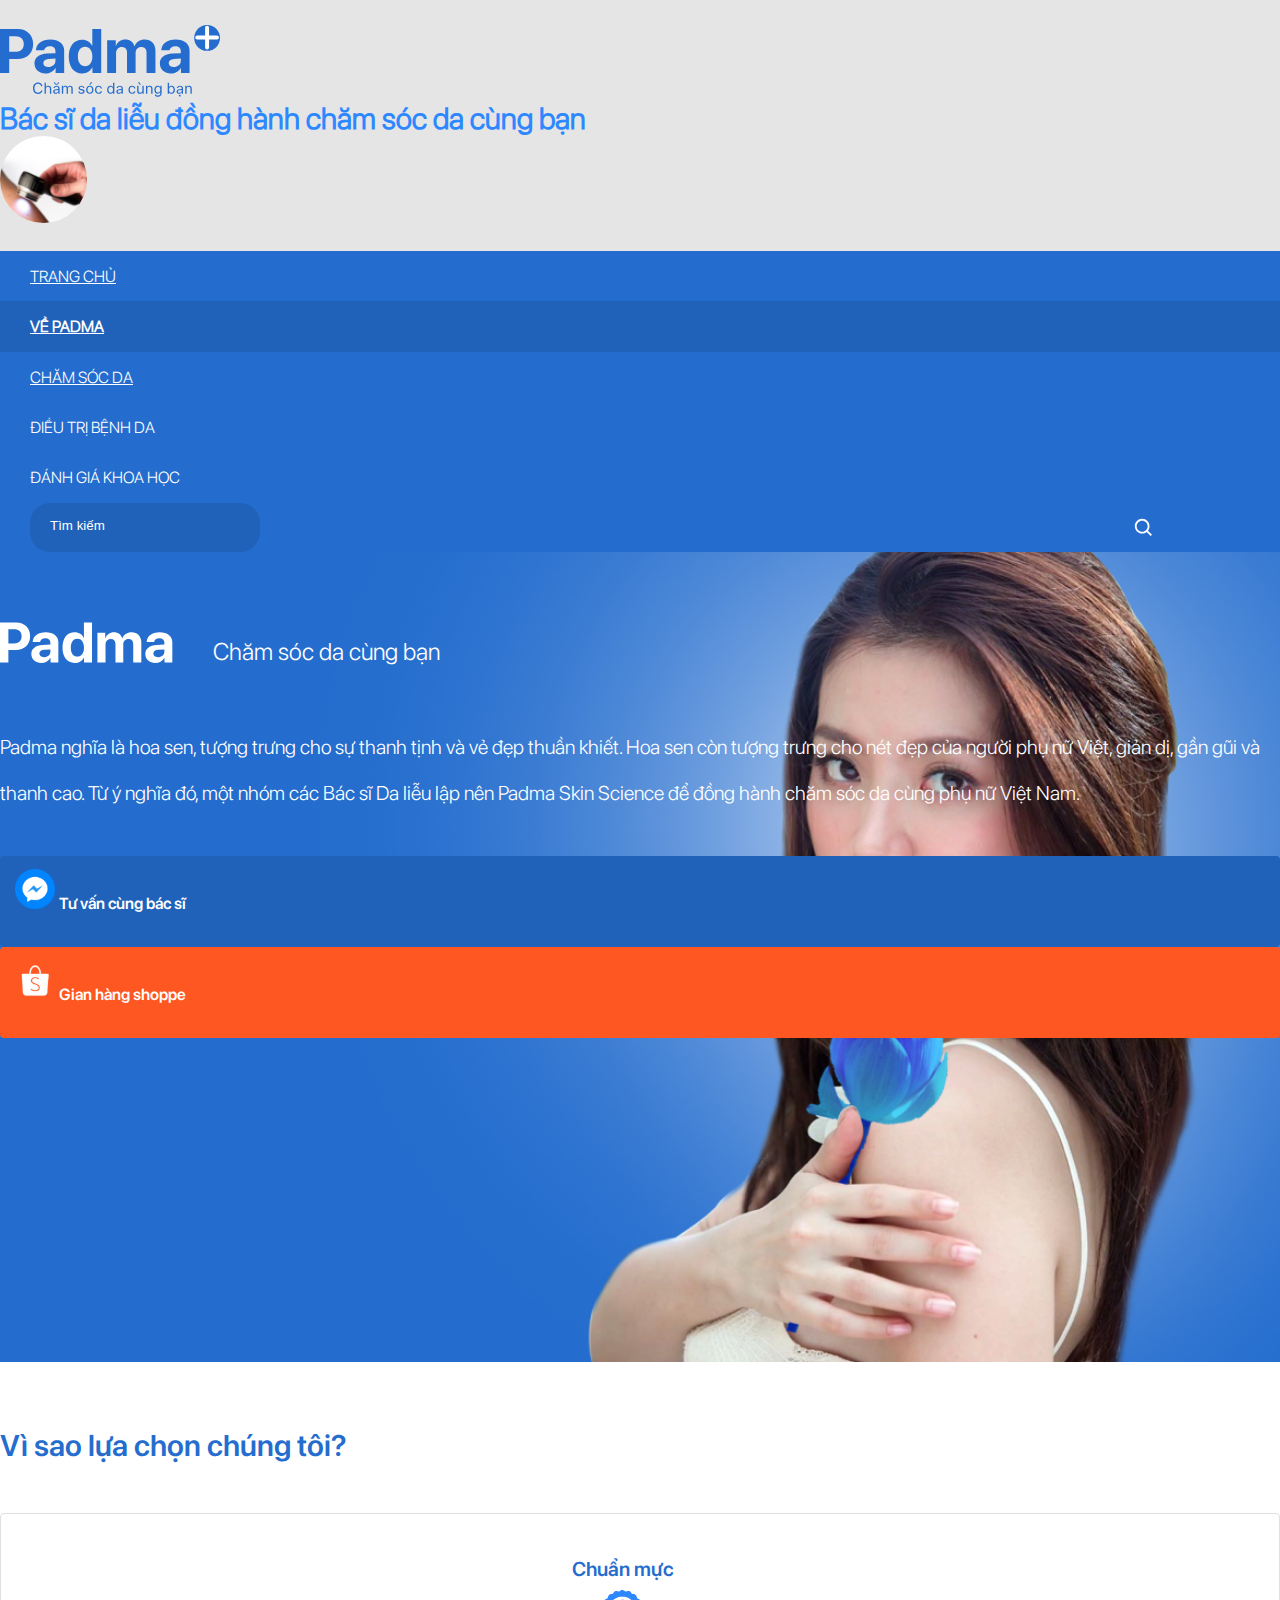
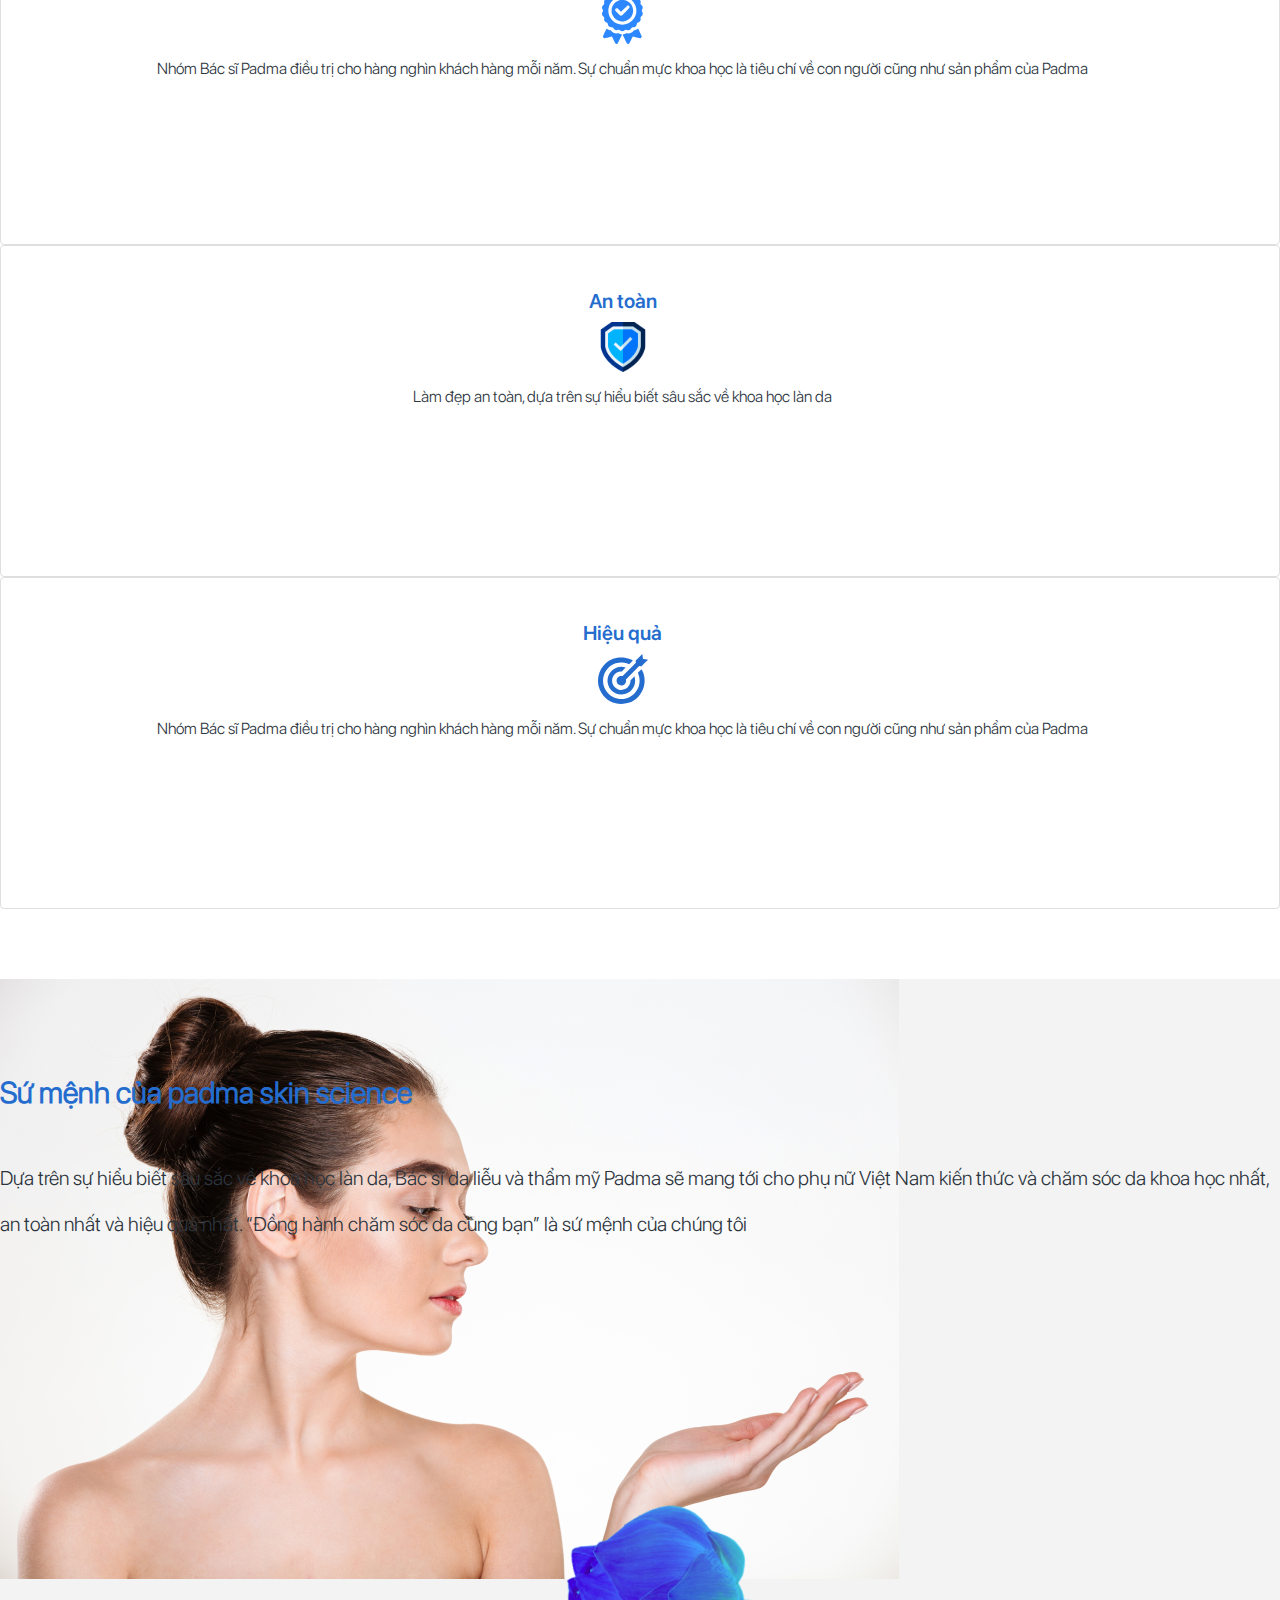
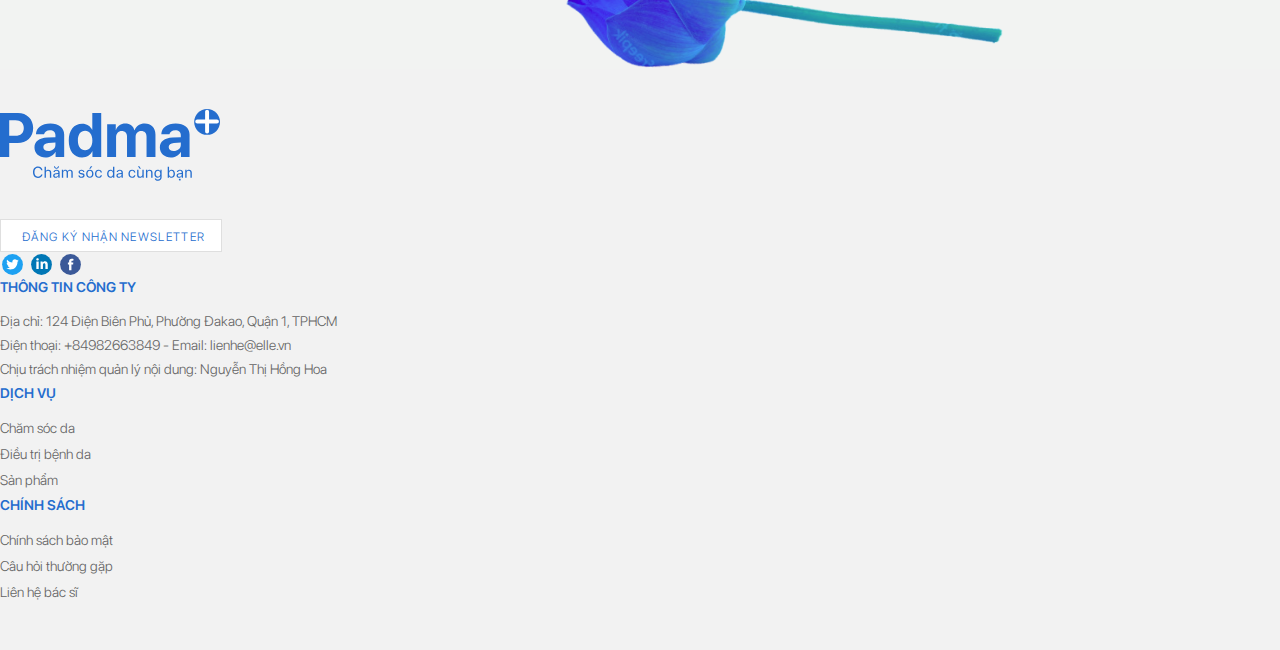
==== about-us.html @ 75b5edca "init" ====
<!DOCTYPE html>
<html lang="en">

<head>
    <meta charset="UTF-8">
    <meta http-equiv="X-UA-Compatible" content="IE=edge">
    <meta name="viewport" content="width=device-width, initial-scale=1.0">
    <title>Về Padma</title>

    <link rel="stylesheet" href="https://cdn.jsdelivr.net/npm/bootstrap@4.6.1/dist/css/bootstrap.min.css"
        integrity="sha384-zCbKRCUGaJDkqS1kPbPd7TveP5iyJE0EjAuZQTgFLD2ylzuqKfdKlfG/eSrtxUkn" crossorigin="anonymous">
    <link rel="stylesheet" href="https://pro.fontawesome.com/releases/v5.10.0/css/all.css"
        integrity="sha384-AYmEC3Yw5cVb3ZcuHtOA93w35dYTsvhLPVnYs9eStHfGJvOvKxVfELGroGkvsg+p" crossorigin="anonymous" />
    <link rel="stylesheet" href="./css/main.css">
    <link rel="stylesheet" href="./css/reset.css">
</head>

<body>
    <header>
        <div class="sub-header">
            <div class="container">
                <div class="row d-flex justify-content-between align-items-center">
                    <a href="#">
                        <img src="./images/logo.svg" alt="">
                    </a>
                    <div class="sub-header-right d-flex justify-content-start align-items-center">
                        <h1 class="sub-header-right-title">Bác sĩ da liễu đồng hành chăm sóc da cùng bạn</h1>
                        <img src="./images/header-icon.svg" alt="" class="sub-header-right-image">
                    </div>
                </div>
                <button class="nav-header-toggle navbar-toggler" type="button" data-toggle="collapse"
                    data-target="#navbarNav">
                    <i class="fas fa-bars"></i>
                </button>
            </div>
        </div>
        <div class="main-nav-area">
            <div class="container-xl">
                <nav class="nav-wrap navbar navbar-expand-md navbar-dark">
                    <div class="collapse navbar-collapse" id="navbarNav">
                        <ul class="navbar-nav main-nav d-flex align-items-center">
                            <li class="nav-item">
                                <a class="nav-link" href="./index.html">Trang chủ</a>
                            </li>
                            <li class="nav-item nav-item-active">
                                <a class="nav-link" href="./about-us.html">Về Padma</a>
                            </li>
                            <li class="nav-item">
                                <a class="nav-link" href="./skin.html">Chăm sóc da</a>
                            </li>
                            <li class="nav-item">
                                <a class="nav-link">Điều trị bệnh da</a>
                            </li>
                            <li class="nav-item">
                                <a class="nav-link">Đánh giá khoa học</a>
                            </li>
                            <li class="nav-item nav-input-search">
                                <input type="text" placeholder="Tìm kiếm" class="nav-input">
                                <img src="./images/search.svg" alt="" class="search-icon">
                            </li>
                        </ul>
                    </div>
                </nav>
            </div>
        </div>

        <div class="about-us-banner-area">
            <div class="container-lg banner-ab">
                <div class="row">
                    <div class="banner-left-area col-lg-6 col-12">
                        <div class="banner-left-area-logo">
                            <img src="./images/logo-white.svg" alt="">
                            <span>Chăm sóc da cùng bạn</span>
                        </div>
                        <p class="banner-left-area-text">
                            Padma nghĩa là hoa sen, tượng trưng cho sự thanh tịnh và vẻ đẹp thuần khiết. Hoa sen còn
                            tượng trưng cho nét đẹp của người phụ nữ Việt, giản dị, gần gũi và thanh cao. Từ ý nghĩa đó,
                            một nhóm các Bác sĩ Da liễu lập nên Padma Skin Science để đồng hành chăm sóc da cùng phụ nữ
                            Việt Nam.
                        </p>
                        <div class="about-link">
                            <div class="row">
                                <a href="#" style="text-decoration: none;">
                                    <div class="about-link-item messenger d-flex mr-4">
                                        <img src="./images/messenger.svg" alt="">
                                        <span>Tư vấn cùng bác sĩ</span>
                                    </div>
                                </a>
                                <a href="#" style="text-decoration: none;">
                                    <div class="about-link-item shoppe d-flex">
                                        <img src="./images/shoppe.svg" alt="">
                                        <span>Gian hàng shoppe</span>
                                    </div>
                                </a>
                            </div>
                        </div>
                    </div>
                </div>
            </div>
        </div>
        </div>
    </header>

    <main>
        <div class="about-section2-area">
            <div class="container">
                <h1 class="about-section2-heading text-center">Vì sao lựa chọn chúng tôi?</h1>
                <div class="about-section2-body">
                    <div class="row">
                        <div class="col-lg-4 col-12">
                            <div class="about-section2-body-item ">
                                <h1 class="about-section2-body-item-heading">Chuẩn mực</h1>
                                <img src="./images/10.2.1.svg" alt="">
                                <p class="about-section2-body-item-text">Nhóm Bác sĩ Padma điều trị cho hàng nghìn khách
                                    hàng mỗi năm. Sự chuẩn mực khoa học là tiêu chí về con người cũng như sản phẩm của
                                    Padma
                                </p>
                            </div>
                        </div>
                        <div class="col-lg-4 col-12">
                            <div class="about-section2-body-item ">
                                <h1 class="about-section2-body-item-heading">An toàn</h1>
                                <img src="./images/10.2.2.svg" alt="">
                                <p class="about-section2-body-item-text">Làm đẹp an toàn, dựa trên sự hiểu biết sâu sắc
                                    về
                                    khoa học làn da</p>
                            </div>
                        </div>
                        <div class="col-lg-4 col-12">
                            <div class="about-section2-body-item ">
                                <h1 class="about-section2-body-item-heading">Hiệu quả</h1>
                                <img src="./images/10.2.3.svg" alt="">
                                <p class="about-section2-body-item-text">Nhóm Bác sĩ Padma điều trị cho hàng nghìn khách
                                    hàng mỗi năm. Sự chuẩn mực khoa học là tiêu chí về con người cũng như sản phẩm của
                                    Padma
                                </p>
                            </div>
                        </div>
                    </div>
                </div>
            </div>
        </div>

        <div class="about-section3-area">
            <div class="about-section3-wrap container-xl">
                <div class="row">
                    <div class="about-section3-text ml-auto col-md-6 col-8">
                        <h1 class="about-section3-text-heading">Sứ mệnh của padma skin science</h1>
                        <p class="about-section3-text-desc">
                            Dựa trên sự hiểu biết sâu sắc về khoa học làn da, Bác sĩ da liễu và thẩm mỹ Padma sẽ mang
                            tới
                            cho phụ nữ Việt Nam kiến thức và chăm sóc da khoa học nhất, an toàn nhất và hiệu quả nhất.
                            “Đồng hành chăm sóc da cùng bạn” là sứ mệnh của chúng tôi 
                        </p>
                        <img src="./images/lotus.svg" alt="" class="image-lotus">
                    </div>
                </div>
            </div>
        </div>
    </main>

    <footer>
        <div class="container">
            <div class="footer-wrap">
                <div class="row">
                    <div class="footer-col col-lg-4 col-sm-12">
                        <a href="#">
                            <img src="./images/logo.svg" alt="">
                        </a>
                        <div class="social-wrap d-flex">
                            <button class="btn newsletter-btn">ĐĂNG KÝ NHẬN NEWSLETTER</button>
                            <div class="social ">
                                <img src="./images/twitter.svg" alt="">
                                <img src="./images/linkedin.svg" alt="">
                                <img src="./images/facebook.svg" alt="">
                            </div>
                        </div>
                    </div>
                    <div class="footer-col col-lg-4 col-sm-12">
                        <h1 class="footer-title-heading">THÔNG TIN CÔNG TY</h1>
                        <p class="footer-short-desc">Địa chỉ: 124 Điện Biên Phủ, Phường Đakao, Quận 1, TPHCM</p>
                        <p class="footer-short-desc">Điện thoại: +84982663849 - Email: lienhe@elle.vn</p>
                        <p class="footer-short-desc"> Chịu trách nhiệm quản lý nội dung: Nguyễn Thị Hồng Hoa</p>
                    </div>
                    <div class="footer-col col-lg-2 col-6">
                        <h1 class="footer-title-heading">DỊCH VỤ</h1>
                        <p class="footer-link"><a href="#">Chăm sóc da</a></p>
                        <p class="footer-link"><a href="#">Điều trị bệnh da</a></p>
                        <p class="footer-link"><a href="#">Sản phẩm</a></p>
                    </div>
                    <div class="footer-col col-lg-2 col-6">
                        <h1 class="footer-title-heading">CHÍNH SÁCH</h1>
                        <p class="footer-link"><a href="#">Chính sách bảo mật</a></p>
                        <p class="footer-link"><a href="#">Câu hỏi thường gặp</a></p>
                        <p class="footer-link"><a href="#">Liên hệ bác sĩ</a></p>
                    </div>
                </div>
            </div>
        </div>
    </footer>

    <script src="https://cdn.jsdelivr.net/npm/jquery@3.5.1/dist/jquery.slim.min.js"
        integrity="sha384-DfXdz2htPH0lsSSs5nCTpuj/zy4C+OGpamoFVy38MVBnE+IbbVYUew+OrCXaRkfj"
        crossorigin="anonymous"></script>
    <script src="https://cdn.jsdelivr.net/npm/bootstrap@4.6.1/dist/js/bootstrap.bundle.min.js"
        integrity="sha384-fQybjgWLrvvRgtW6bFlB7jaZrFsaBXjsOMm/tB9LTS58ONXgqbR9W8oWht/amnpF"
        crossorigin="anonymous"></script>
</body>

</html>
---- css/main.css ----
@font-face {
  font-family: "sfpro";
  src: url("../../../fonts/SFPRODISPLAY.otf");
}

@font-face {
  font-family: "blank";
  src: url("../../../fonts/Blanka-Regular.otf");
}

@font-face {
  font-family: "sfproheavy";
  src: url("../../../fonts/SFPROBOLD.otf");
}

.sub-header {
  padding: 25px 0;
  background-color: #E5E5E5;
  position: relative;
}

.sub-header-right {
  gap: 20px;
  -webkit-box-align: center;
      -ms-flex-align: center;
          align-items: center;
}

.sub-header-right-title {
  font-weight: 600;
  font-size: 30px;
  color: #2D88FF;
  line-height: 36px;
  font-family: "sfPro", sans-serif;
}

.sub-header-right-image {
  border-radius: 50%;
}

@media screen and (max-width: 768px) {
  .sub-header-right {
    margin-top: 10px;
  }
  .sub-header-right-image {
    display: none;
  }
}

@media screen and (max-width: 576px) {
  .sub-header {
    padding: 25px 10px;
  }
  .sub-header-right-title {
    font-size: 24px;
    color: #2D88FF;
    line-height: 36px;
    font-family: "sfPro", sans-serif;
  }
  .sub-header-right-image {
    display: none;
  }
}

.main-nav-area {
  background-color: #246DCE;
}

.nav-wrap {
  padding: 0;
}

.main-nav {
  width: 100%;
  padding: 0;
  -webkit-box-align: center;
      -ms-flex-align: center;
          align-items: center;
}

.main-nav .nav-item {
  -webkit-transition: 0.5s;
  transition: 0.5s;
}

.main-nav .nav-item .nav-link {
  padding: 14px 30px 13px 30px;
  text-transform: uppercase;
  display: block;
  width: 100%;
  height: 100%;
  margin: 0;
  font-size: 16px;
  color: #ffffff;
  line-height: 146.69%;
  font-family: "sfPro", sans-serif;
}

.main-nav .nav-item .nav-link-active {
  background-color: #2062B9;
  font-weight: bold;
}

.main-nav .nav-item .nav-input {
  width: 200px;
  height: 35px;
  margin-left: 30px;
  padding: 5px 10px 9px 20px;
  border-radius: 20px;
  background-color: #2062B9;
  border: none;
  color: #ffffff;
}

.main-nav .nav-item .nav-input::-webkit-input-placeholder {
  color: #ffffff;
}

.main-nav .nav-item .nav-input:-ms-input-placeholder {
  color: #ffffff;
}

.main-nav .nav-item .nav-input::-ms-input-placeholder {
  color: #ffffff;
}

.main-nav .nav-item .nav-input::placeholder {
  color: #ffffff;
}

.main-nav .nav-item .nav-input:focus {
  outline: none;
}

.main-nav .nav-item:not(:last-child):hover {
  background-color: #2062B9;
  font-weight: bold;
  cursor: pointer;
}

.main-nav .nav-item:not(:last-child):hover .nav-link {
  color: #ffffff;
}

.main-nav .nav-item-active {
  background-color: #2062B9;
  font-weight: bold;
}

.main-nav .nav-input-search {
  position: relative;
}

.main-nav .nav-input-search .search-icon {
  position: absolute;
  right: 10%;
  top: 50%;
  -webkit-transform: translateY(-50%);
          transform: translateY(-50%);
}

.nav-header-toggle {
  border: none;
  display: none;
}

.nav-header-toggle i {
  font-size: 30px;
  color: #246DCE;
}

@media screen and (max-width: 1200px) {
  .main-nav {
    -webkit-box-pack: center;
        -ms-flex-pack: center;
            justify-content: center;
  }
  .main-nav .nav-item .nav-link {
    padding: 14px 20px 13px 20px;
    font-size: 0.875rem;
    color: #ffffff;
    line-height: 146.69%;
    font-family: "sfPro", sans-serif;
  }
  .main-nav .nav-item .nav-input {
    width: 150px;
  }
}

@media screen and (max-width: 880px) {
  .main-nav .nav-item .nav-link {
    padding: 14px 10px;
  }
  .main-nav .nav-item .nav-input {
    width: 130px;
  }
}

@media screen and (max-width: 768px) {
  .nav-header-toggle {
    display: block;
    position: absolute;
    top: 35px;
    right: 10px;
    z-index: 999;
  }
  .main-nav {
    -webkit-box-align: start;
        -ms-flex-align: start;
            align-items: flex-start;
    padding-bottom: 10px;
  }
  .main-nav .nav-item {
    width: 100%;
  }
  .main-nav .nav-item .nav-link {
    padding: 14px 12px;
  }
  .main-nav .nav-item .nav-input {
    width: 200px;
    margin-left: 0;
  }
  .main-nav .nav-input-search .search-icon {
    left: 175px;
    top: 50%;
    -webkit-transform: translateY(-50%);
            transform: translateY(-50%);
  }
}

footer {
  background-color: #F2F2F2;
}

.footer-wrap {
  padding: 40px 0;
}

.footer-wrap .social-wrap {
  -webkit-box-align: center;
      -ms-flex-align: center;
          align-items: center;
  margin-top: 35px;
  gap: 25px;
}

.footer-wrap .social-wrap .newsletter-btn {
  padding: 10px 16px 7px 21px;
  text-transform: uppercase;
  letter-spacing: 0.11em;
  border: 1px solid #dfdfdf;
  background-color: #ffffff;
  font-size: 12px;
  color: #246DCE;
  line-height: "146.69%";
  font-family: "sfPro", sans-serif;
}

.footer-title-heading {
  font-weight: bold;
  text-transform: uppercase;
  margin-bottom: 20px;
  font-size: 14px;
  color: #246DCE;
  line-height: "206.19%";
  font-family: "sfproheavy", sans-serif;
}

.footer-link {
  margin-bottom: 10px;
}

.footer-link a {
  font-weight: 500;
  text-decoration: none;
  font-size: 14px;
  color: #646464;
  line-height: "206.19%";
  font-family: "sfPro", sans-serif;
}

.footer-short-desc {
  margin-bottom: 10px;
  font-size: 14px;
  color: #646464;
  line-height: "206.19%";
  font-family: "sfPro", sans-serif;
}

@media screen and (max-width: 768px) {
  .footer-wrap {
    padding: 0;
  }
  .footer-col {
    margin: 20px 0;
  }
}

.header-banner-area {
  background-image: url(../../../images/banner-index.png);
  min-height: 100vh;
  background-repeat: no-repeat;
  background-position: 50%;
  background-size: cover;
}

.header-banner-left {
  height: 100vh;
  white-space: nowrap;
}

.header-banner-left .text1 {
  font-size: 4rem;
  color: #ffffff;
  line-height: 149.38%;
  font-family: "sfPro", sans-serif;
  text-shadow: 0px 4px 4px rgba(0, 0, 0, 0.25);
}

.header-banner-left .text2 {
  font-style: normal;
  font-weight: 300;
  margin-left: auto;
  font-size: 1.875rem;
  color: #ffffff;
  line-height: 149.38%;
  font-family: "sfPro", sans-serif;
}

.header-banner-left .text3 {
  font-weight: bold;
  text-shadow: 0px 4px 4px rgba(0, 0, 0, 0.25);
  letter-spacing: 2px;
  font-size: 3.875rem;
  color: #ffffff;
  line-height: 149.38%;
  font-family: "sfPro", sans-serif;
}

.header-banner-left .header-btn {
  width: 226px;
  height: 45px;
  border-radius: 40px;
  border: 1px solid #ffffff;
  background: transparent;
  color: #ffffff;
  margin-left: auto;
  margin-top: 24px;
}

.header-banner-right .banner-image {
  width: 100%;
  height: 742px;
  -o-object-fit: cover;
     object-fit: cover;
}

@media screen and (max-width: 992px) {
  .header-banner-area {
    background-position: 52%;
    min-height: 70vh;
  }
  .header-banner-left .text2, .header-banner-left .header-btn {
    margin-left: 20%;
  }
}

@media screen and (max-width: 768px) {
  .header-banner-area {
    background-position: 52%;
    min-height: 70vh;
  }
  .header-banner-left {
    width: 100vw;
    padding: 0 30px;
    margin-left: -15px;
    height: 70vh;
    background-color: rgba(44, 52, 61, 0.5);
  }
  .header-banner-left .text1 {
    font-size: 3.375rem;
    color: #ffffff;
    line-height: 149.38%;
    font-family: "sfPro", sans-serif;
  }
  .header-banner-left .text2 {
    font-size: 1.75rem;
    color: #ffffff;
    line-height: 149.38%;
    font-family: "sfPro", sans-serif;
  }
  .header-banner-left .text3 {
    font-size: 3.25rem;
    color: #ffffff;
    line-height: 149.38%;
    font-family: "sfPro", sans-serif;
  }
  .header-banner-left .header-btn {
    width: 176px;
    height: 35px;
    border-radius: 40px;
    border: 1px solid #ffffff;
    margin-left: 20%;
  }
}

@media screen and (max-width: 576px) {
  .header-banner-left .text1 {
    font-size: 3rem;
    color: #ffffff;
    line-height: 149.38%;
    font-family: "sfPro", sans-serif;
    text-shadow: 0px 4px 4px rgba(0, 0, 0, 0.25);
  }
  .header-banner-left .text2 {
    margin-left: 20%;
    font-size: 1.25rem;
    color: #ffffff;
    line-height: 149.38%;
    font-family: "sfPro", sans-serif;
  }
  .header-banner-left .text3 {
    font-size: 2.875rem;
    color: #ffffff;
    line-height: 149.38%;
    font-family: "sfPro", sans-serif;
  }
  .header-banner-left .header-btn {
    width: 176px;
    height: 35px;
    border-radius: 40px;
    border: 1px solid #ffffff;
    margin-left: 20%;
  }
}

.news-area {
  padding: 55px 0 70px;
}

.news-head-wrap, .skin-section2-left-news-wrap-head, .skin-section2-right-head {
  padding: 10px 0;
  border-bottom: 1px solid #dfdfdf;
}

.news-head-wrap .title-heading, .skin-section2-left-news-wrap-head .title-heading, .skin-section2-right-head .title-heading {
  font-weight: bold;
  letter-spacing: 0.11em;
  text-transform: uppercase;
  font-size: 24px;
  color: #246DCE;
  line-height: 146.96%;
  font-family: "sfproheavy", sans-serif;
}

.news-body {
  margin-top: 40px;
}

.news-spotlight-wrap .spotlight-image {
  border-right: 1px solid #dfdfdf;
}

.news-spotlight-wrap .spotlight-image img {
  width: calc(100% - 35px);
  -o-object-fit: cover;
     object-fit: cover;
}

.news-spotlight-wrap .text-box {
  padding-top: 20px;
}

.news-spotlight-wrap .text-box .title {
  font-weight: bold;
  text-decoration: none;
  font-size: 20px;
  color: #2c343d;
  line-height: 146.69%;
  font-family: "sfPro", sans-serif;
}

.news-spotlight-wrap .text-box .date {
  margin-right: 35px;
}

.news-spotlight-wrap .text-box .short-desc {
  margin-top: 10px;
  font-size: 1rem;
  color: #2c343d;
  line-height: 146.69%;
  font-family: "sfPro", sans-serif;
}

.news-related {
  display: -webkit-box;
  display: -ms-flexbox;
  display: flex;
  -webkit-box-orient: vertical;
  -webkit-box-direction: normal;
      -ms-flex-direction: column;
          flex-direction: column;
  -webkit-box-pack: justify;
      -ms-flex-pack: justify;
          justify-content: space-between;
  gap: 10px;
}

.news-related-item {
  display: -webkit-box;
  display: -ms-flexbox;
  display: flex;
  gap: 8px;
}

.news-related-item .item-text {
  -ms-flex-preferred-size: 50%;
      flex-basis: 50%;
}

.news-related-item .item-link {
  text-decoration: none;
  color: #2c343d;
  font-family: "sfproheavy", sans-serif;
  line-height: 146.69%;
}

.news-related-item .short-desc {
  line-height: 146.69%;
  color: #565c63;
  font-family: "sfPro", sans-serif;
  font-size: 1rem;
  margin: 8px 0;
  text-overflow: ellipsis;
}

.trending-wrap, .skin-section2-left-trending-wrap {
  margin-top: 50px;
  background-color: #eaf3ff;
  padding: 30px;
}

.trending-wrap .title-heading, .skin-section2-left-trending-wrap .title-heading {
  font-weight: bold;
  text-transform: uppercase;
  letter-spacing: 0.11em;
  font-size: 24px;
  color: #246DCE;
  line-height: "146.69%";
  font-family: "sfproheavy", sans-serif;
}

.trending-wrap .trending, .skin-section2-left-trending-wrap .trending {
  margin-top: 30px;
}

.trending-wrap .trending .trending-item-heading, .skin-section2-left-trending-wrap .trending .trending-item-heading {
  margin-top: 17px;
  font-weight: bold;
  font-size: 16px;
  color: #2C343D;
  line-height: "146.69%";
  font-family: "sfproheavy", sans-serif;
}

.trending-wrap .trending .trending-item img, .skin-section2-left-trending-wrap .trending .trending-item img {
  width: 100%;
}

@media screen and (max-width: 768px) {
  .news-area {
    padding: 35px 0 50px 0;
  }
  .news-spotlight-wrap .text-box {
    padding-top: 5px;
  }
  .news-spotlight-wrap .text-box .short-desc {
    margin-top: 0;
    font-size: 0.875rem;
    color: #2c343d;
    line-height: 146.69%;
    font-family: "sfPro", sans-serif;
  }
  .news-related {
    margin-top: 40px;
  }
  .trending-item {
    margin-bottom: 30px;
  }
}

@media screen and (max-width: 576px) {
  .news-area {
    padding: 30px 0 50px;
  }
  .news-spotlight-wrap .spotlight-image {
    border-right: 0;
  }
  .news-spotlight-wrap .spotlight-image img {
    width: 100%;
  }
  .text-box {
    padding-top: 10px;
  }
  .text-box .date {
    display: none;
  }
  .news-related {
    margin-top: 50px;
  }
  .section3-body-list-item {
    -webkit-box-orient: vertical;
    -webkit-box-direction: normal;
        -ms-flex-direction: column;
            flex-direction: column;
  }
}

.section2-area {
  background-image: url("../../../images/section2.png");
  min-height: 860px;
  background-repeat: no-repeat;
  background-position: center bottom;
  background-size: cover;
}

.section2-head {
  padding-top: 65px;
}

.section2-head-first-heading {
  text-transform: uppercase;
  letter-spacing: 0.11em;
  font-size: 24px;
  color: #ffffff;
  line-height: 146.69%;
  font-family: "sfPro", sans-serif;
}

.section2-head-sec-heading {
  margin-top: 18px;
  text-transform: uppercase;
  font-weight: bold;
  letter-spacing: 0.03em;
  font-size: 30px;
  color: #ffffff;
  line-height: 146.69%;
  font-family: "sfproheavy", sans-serif;
}

.section2-head-hotline {
  margin-top: 18px;
  text-transform: uppercase;
  letter-spacing: 0.03em;
  font-size: 24px;
  color: #ffffff;
  line-height: 146.69%;
  font-family: "sfPro", sans-serif;
}

.section2-body .section2-body-wrap {
  inset: 0;
  -webkit-box-align: center;
      -ms-flex-align: center;
          align-items: center;
  display: -webkit-box;
  display: -ms-flexbox;
  display: flex;
  -webkit-box-pack: justify;
      -ms-flex-pack: justify;
          justify-content: space-between;
}

.section2-body .section2-body-wrap .section2-body-item-list {
  -ms-flex-preferred-size: 28%;
      flex-basis: 28%;
}

.section2-body .section2-body-wrap .section2-body-item-list .list-item-left {
  margin-top: 45px;
  display: -webkit-box;
  display: -ms-flexbox;
  display: flex;
  -webkit-box-align: start;
      -ms-flex-align: start;
          align-items: flex-start;
}

.section2-body .section2-body-wrap .section2-body-item-list .list-item-left img {
  -webkit-box-ordinal-group: 2;
      -ms-flex-order: 1;
          order: 1;
  width: 30px;
}

.section2-body .section2-body-wrap .section2-body-item-list .list-item-left-text {
  -webkit-box-ordinal-group: 3;
      -ms-flex-order: 2;
          order: 2;
}

.section2-body .section2-body-wrap .section2-body-item-list .list-item-left-text-title {
  font-weight: bold;
  letter-spacing: 0.03em;
  position: relative;
  font-size: 20px;
  color: #ffffff;
  line-height: 146.69%;
  font-family: "sfPro", sans-serif;
}

.section2-body .section2-body-wrap .section2-body-item-list .list-item-left-text-title:after {
  content: " ";
  position: absolute;
  top: calc(100% + 8px);
  left: 0;
  height: 1px;
  width: 25%;
  background-color: #ffffff;
}

.section2-body .section2-body-wrap .section2-body-item-list .list-item-left-text-short-desc {
  margin-top: 20px;
  letter-spacing: 0.03em;
  font-size: 16px;
  color: #ffffff;
  line-height: 146.69%;
  font-family: "sfPro", sans-serif;
}

.section2-body .section2-body-wrap .section2-body-item-list .list-item-right {
  margin-top: 45px;
  display: -webkit-box;
  display: -ms-flexbox;
  display: flex;
  -webkit-box-align: start;
      -ms-flex-align: start;
          align-items: flex-start;
}

.section2-body .section2-body-wrap .section2-body-item-list .list-item-right img {
  -webkit-box-ordinal-group: 2;
      -ms-flex-order: 1;
          order: 1;
  width: 30px;
}

.section2-body .section2-body-wrap .section2-body-item-list .list-item-right-text-title {
  font-weight: bold;
  letter-spacing: 0.03em;
  position: relative;
  text-align: right;
  font-size: 20px;
  color: #ffffff;
  line-height: 146.69%;
  font-family: "sfPro", sans-serif;
}

.section2-body .section2-body-wrap .section2-body-item-list .list-item-right-text-title:after {
  content: " ";
  position: absolute;
  top: calc(100% + 8px);
  right: 0;
  height: 1px;
  width: 25%;
  background-color: #ffffff;
}

.section2-body .section2-body-wrap .section2-body-item-list .list-item-right-text-short-desc {
  text-align: right;
  margin-top: 20px;
  letter-spacing: 0.03em;
  font-size: 16px;
  color: #ffffff;
  line-height: 146.69%;
  font-family: "sfPro", sans-serif;
}

.section2-item {
  gap: 20px;
}

@media screen and (max-width: 992px) {
  .section2-area {
    min-height: 760px;
  }
  .section2-body {
    padding-top: 40px;
  }
  .section2-body .section2-body-wrap {
    -webkit-box-align: center;
        -ms-flex-align: center;
            align-items: center;
    padding-bottom: 40px;
  }
  .section2-body .section2-body-wrap .section2-body-item-list {
    -ms-flex-preferred-size: 28%;
        flex-basis: 28%;
  }
  .section2-body .section2-body-wrap .section2-body-item-list .list-item-left {
    margin-top: 20px;
  }
  .section2-body .section2-body-wrap .section2-body-item-list .list-item-left img {
    width: 20px;
  }
  .section2-body .section2-body-wrap .section2-body-item-list .list-item-left-text-title {
    font-weight: bold;
    font-size: 1rem;
    color: #ffffff;
    line-height: 130%;
    font-family: "sfPro", sans-serif;
  }
  .section2-body .section2-body-wrap .section2-body-item-list .list-item-left-text-title:after {
    top: calc(100% + 4px);
  }
  .section2-body .section2-body-wrap .section2-body-item-list .list-item-left-text-short-desc {
    margin-top: 10px;
    font-size: 0.875rem;
    color: #ffffff;
    line-height: 130%;
    font-family: "sfPro", sans-serif;
  }
  .section2-body .section2-body-wrap .section2-body-item-list .list-item-right {
    margin-top: 20px;
  }
  .section2-body .section2-body-wrap .section2-body-item-list .list-item-right img {
    width: 20px;
  }
  .section2-body .section2-body-wrap .section2-body-item-list .list-item-right-text-title {
    font-size: 1rem;
    color: #ffffff;
    line-height: 130%;
    font-family: "sfPro", sans-serif;
  }
  .section2-body .section2-body-wrap .section2-body-item-list .list-item-right-text-title:after {
    top: calc(100% + 4px);
  }
  .section2-body .section2-body-wrap .section2-body-item-list .list-item-right-text-short-desc {
    margin-top: 10px;
    font-size: 0.875rem;
    color: #ffffff;
    line-height: 130%;
    font-family: "sfPro", sans-serif;
  }
}

@media screen and (max-width: 576px) {
  .section2-area {
    min-height: 550px;
    background-size: cover;
  }
  .section2-head {
    padding-top: 30px;
  }
  .section2-head-first-heading {
    font-size: 1rem;
    color: #ffffff;
    line-height: 146.69%;
    font-family: "sfPro", sans-serif;
  }
  .section2-head-sec-heading {
    margin-top: 10px;
    font-size: 1.125rem;
    color: #ffffff;
    line-height: 146.69%;
    font-family: "sfPro", sans-serif;
  }
  .section2-head-hotline {
    margin-top: 10px;
    font-size: 1rem;
    color: #ffffff;
    line-height: 146.69%;
    font-family: "sfPro", sans-serif;
  }
  .section2-body .section2-body-wrap .section2-body-item-list {
    -ms-flex-preferred-size: 30%;
        flex-basis: 30%;
  }
  .section2-body .section2-body-wrap .section2-body-item-list .list-item-left {
    margin-top: 20px;
  }
  .section2-body .section2-body-wrap .section2-body-item-list .list-item-left img {
    display: none;
  }
  .section2-body .section2-body-wrap .section2-body-item-list .list-item-left-text-title {
    font-size: 0.75rem;
    color: #ffffff;
    line-height: 146.69%;
    font-family: "sfPro", sans-serif;
  }
  .section2-body .section2-body-wrap .section2-body-item-list .list-item-left-text-title:after {
    display: none;
  }
  .section2-body .section2-body-wrap .section2-body-item-list .list-item-left-text-short-desc {
    display: none;
  }
  .section2-body .section2-body-wrap .section2-body-item-list .list-item-right {
    margin-top: 20px;
  }
  .section2-body .section2-body-wrap .section2-body-item-list .list-item-right img {
    display: none;
  }
  .section2-body .section2-body-wrap .section2-body-item-list .list-item-right-text-title {
    font-size: 0.75rem;
    color: #ffffff;
    line-height: 146.69%;
    font-family: "sfPro", sans-serif;
  }
  .section2-body .section2-body-wrap .section2-body-item-list .list-item-right-text-title:after {
    display: none;
  }
  .section2-body .section2-body-wrap .section2-body-item-list .list-item-right-text-short-desc {
    display: none;
  }
  .section2-item {
    gap: 5px;
  }
}

.section3-wrap {
  padding: 60px 0;
}

.section3-head {
  border-bottom: 1px solid #DFDFDF;
}

.section3-head-title {
  font-weight: bold;
  letter-spacing: 0.11em;
  text-transform: uppercase;
  padding-bottom: 10px;
  font-size: 24px;
  color: #246DCE;
  line-height: "146.69%";
  font-family: "sfproheavy", sans-serif;
}

.section3-body {
  margin-top: 40px;
}

.section3-body-list-item {
  margin-bottom: 25px;
  gap: 20px;
}

.section3-body-list-item img {
  width: 100%;
}

.section3-body-list-item-text {
  -ms-flex-preferred-size: 50%;
      flex-basis: 50%;
}

.section3-body-list-item-text .link-title {
  font-weight: bold;
  text-decoration: none;
  font-size: 16px;
  color: #2C343D;
  line-height: "146.69%";
  font-family: "sfPro", sans-serif;
}

.section3-body-list-item-text .short-desc {
  margin-top: 8px;
  font-size: 14px;
  color: #2C343D;
  line-height: "146.69%";
  font-family: "sfPro", sans-serif;
}

.section4 {
  padding: 65px 0 85px 0;
  background-color: #246DCE;
}

.section4-title {
  font-size: 36px;
  color: #ffffff;
  line-height: "146.69%";
  font-family: "sfPro", sans-serif;
}

.section4-bigger-title {
  margin-top: 10px;
  font-size: 36px;
  color: #ffffff;
  line-height: "146,69%";
  font-family: "sfproheavy", sans-serif;
}

@media screen and (max-width: 768px) {
  .section4 {
    padding: 40px 0 60px 0;
  }
}

@media screen and (max-width: 576px) {
  .section4 {
    padding: 30px 0 40px 0;
  }
  .section4-title {
    font-size: 1.875rem;
    color: #ffffff;
    line-height: "146.69%";
    font-family: "sfPro", sans-serif;
  }
  .section4-bigger-title {
    font-size: 1.875rem;
    color: #ffffff;
    line-height: "146,69%";
    font-family: "sfproheavy", sans-serif;
  }
}

.section5 {
  padding: 55px 0 95px 0;
}

.most-view-wrap {
  margin-top: 80px;
}

.most-view-head {
  border-bottom: 1px solid #dfdfdf;
}

.most-view-head .title-heading {
  padding-bottom: 8px;
  text-transform: uppercase;
  letter-spacing: 0.11em;
  font-size: 24px;
  color: #246DCE;
  line-height: "146.69%";
  font-family: "sfproheavy", sans-serif;
}

.most-view-body {
  margin-top: 30px;
}

.most-view-body .most-view-list-item {
  display: -webkit-box;
  display: -ms-flexbox;
  display: flex;
  gap: 10px;
}

.most-view-body .most-view-list-item .most-view-list-item-text {
  -ms-flex-preferred-size: 50%;
      flex-basis: 50%;
}

.most-view-body .most-view-list-item .most-view-list-item-text .title-link {
  text-decoration: none;
  font-weight: bold;
  font-size: 16px;
  color: #2C343D;
  line-height: "146.69%";
  font-family: "sfPro", sans-serif;
}

.most-view-body .most-view-list-item .most-view-list-item-text .short-desc {
  margin-top: 10px;
  font-size: 16px;
  color: #2C343D;
  line-height: "146.69%";
  font-family: "sfPro", sans-serif;
}

.section5-first-content-item-text {
  margin-top: 20px;
}

.section5-first-content-item-text .title-link {
  text-decoration: none;
  font-weight: bold;
  font-size: 1.25rem;
  color: #2C343D;
  line-height: "146.69%";
  font-family: "sfPro", sans-serif;
}

.section5-first-content-item-text .short-desc {
  margin-top: 20px;
  font-size: 1.25rem;
  color: #2C343D;
  line-height: "146.69%";
  font-family: "sfPro", sans-serif;
}

.section5-video-wrap {
  margin-top: 70px;
  background-color: #f2f2f2;
  padding: 20px 20px 0 20px;
}

.section5-video-wrap .main-video {
  position: relative;
  height: 542px;
}

.section5-video-wrap .main-video .video {
  position: absolute;
  height: 562px;
  width: 100%;
}

.section5-video-wrap .main-video .sub-video {
  position: absolute;
  bottom: 0;
  left: 50%;
  -webkit-transform: translateX(-50%);
          transform: translateX(-50%);
  background-color: white;
  padding: 20px;
}

.section5-video-wrap .main-video .sub-video .sub-video-item {
  display: -webkit-box;
  display: -ms-flexbox;
  display: flex;
  gap: 10px;
}

.section5-video-wrap .main-video .sub-video .sub-video-item-vd {
  width: 100px;
  height: 67px;
}

.section5-video-wrap .main-video .sub-video .sub-video-item-title {
  font-weight: bold;
  font-size: 0.875rem;
  color: #2C343D;
  line-height: 131%;
  font-family: "sfPro", sans-serif;
}

@media screen and (max-width: 768px) {
  .section5 {
    padding: 35px 0 20px 0;
  }
  .section5 .most-view-wrap {
    margin-top: 60px;
  }
  .section5 .most-view-wrap .most-view-body .most-view-list-item {
    margin-bottom: 20px;
  }
  .section5-video-wrap .main-video .sub-video {
    width: 100%;
  }
  .section5-first-content-item {
    margin-bottom: 30px;
  }
  .section5-first-content-item-text {
    margin-top: 10px;
  }
  .section5-first-content-item-text .title-link {
    font-size: 1rem;
    color: #2C343D;
    line-height: "146.69%";
    font-family: "sfPro", sans-serif;
  }
  .section5-first-content-item-text .short-desc {
    margin-top: 10px;
    font-size: 1rem;
    color: #2C343D;
    line-height: "146.69%";
    font-family: "sfPro", sans-serif;
  }
}

@media screen and (max-width: 576px) {
  .section5-first-content-item-list {
    row-gap: 30px;
  }
  .main-video .video {
    width: 100%;
    height: auto;
  }
  .main-video .sub-video {
    display: none;
  }
}

.about-us-banner-area {
  background-image: url(../../../images/banner-ab.png);
  min-height: 90vh;
  background-repeat: no-repeat;
  background-position: 50%;
  background-size: cover;
}

.banner-left-area {
  padding: 70px 0 120px 0;
}

.banner-left-area-logo {
  display: -webkit-box;
  display: -ms-flexbox;
  display: flex;
  -webkit-box-align: end;
      -ms-flex-align: end;
          align-items: flex-end;
  gap: 40px;
}

.banner-left-area-logo span {
  font-size: 1.5rem;
  color: #ffffff;
  line-height: 100%;
  font-family: "sfPro", sans-serif;
}

.banner-left-area-text {
  margin-top: 60px;
  font-size: 1.25rem;
  color: #ffffff;
  line-height: 46px;
  font-family: "sfPro", sans-serif;
}

.banner-left-area .about-link {
  margin-top: 40px;
}

.banner-left-area .about-link-item {
  padding: 13px 20px 20px 15px;
  border-radius: 4px;
  -webkit-box-align: center;
      -ms-flex-align: center;
          align-items: center;
  gap: 12px;
}

.banner-left-area .about-link-item img {
  width: 40px;
}

.banner-left-area .about-link-item span {
  font-size: 16px;
  color: #ffffff;
  line-height: 46px;
  font-family: "sfproheavy", sans-serif;
}

.banner-left-area .about-link .messenger {
  background-color: #2062b9;
}

.banner-left-area .about-link .shoppe {
  background-color: #ff5722;
}

.about-section2-area {
  padding: 60px 0 70px 0;
}

.about-section2-area .about-section2-body {
  margin-top: 45px;
}

.about-section2-area .about-section2-body-item {
  height: 270px;
  padding: 35px 45px 25px 10px;
  text-align: center;
  border: 1px solid #dfdfdf;
  border-radius: 4px;
}

.about-section2-area .about-section2-body-item-heading {
  font-weight: bold;
  font-size: 20px;
  color: #246DCE;
  line-height: 206.19%;
  font-family: "sfproheavy", sans-serif;
}

.about-section2-area .about-section2-body-item-text {
  margin-top: 10px;
  font-size: 16px;
  color: #2C343D;
  line-height: 24px;
  font-family: "sfPro", sans-serif;
}

.about-section2-heading {
  font-weight: bold;
  font-size: 30px;
  color: #246DCE;
  line-height: 46px;
  font-family: "sfproheavy", sans-serif;
}

.about-section3-area {
  background-color: #f2f3f2;
}

.about-section3-wrap {
  min-height: 600px;
  background-image: url(../../../images/10.3.1.png);
  background-repeat: no-repeat;
}

.about-section3-wrap .about-section3-text {
  padding-top: 90px;
  height: 600px;
  position: relative;
}

.about-section3-wrap .about-section3-text-heading {
  white-space: nowrap;
  font-weight: bold;
  font-size: 30px;
  color: #246DCE;
  line-height: 46px;
  font-family: "sfPro", sans-serif;
}

.about-section3-wrap .about-section3-text-desc {
  margin-top: 40px;
  font-size: 20px;
  color: #2C343D;
  line-height: 46px;
  font-family: "sfPro", sans-serif;
}

.about-section3-wrap .about-section3-text .image-lotus {
  position: absolute;
  left: 40%;
  bottom: -90px;
}

@media screen and (max-width: 992px) {
  .about-us-banner-area {
    min-height: 70vh;
  }
  .banner-left-area {
    padding: 70px 20px 0 40px;
  }
  .banner-left-area-logo {
    white-space: nowrap;
  }
  .about-section3-wrap {
    background-position: -200px;
  }
  .about-section3-wrap .about-section3-text {
    padding-top: 40px;
  }
  .about-section3-wrap .about-section3-text-heading {
    white-space: pre-wrap;
    font-size: 2rem;
    color: #246DCE;
    line-height: 46px;
    font-family: "sfPro", sans-serif;
  }
  .about-section3-wrap .about-section3-text-desc {
    margin-top: 15px;
    font-size: 1.125rem;
    color: #2C343D;
    line-height: 36px;
    font-family: "sfPro", sans-serif;
  }
  .image-lotus {
    display: none;
  }
}

@media screen and (max-width: 768px) {
  .about-us-banner-area {
    background-image: url(../../../images/banner-ab-mb.png);
    background-position: 30%;
  }
  .banner-left-area {
    height: 70vh;
    background-color: rgba(0, 0, 0, 0.5);
  }
  .banner-left-area-text {
    margin-top: 50px;
    font-size: 1rem;
    color: #ffffff;
    line-height: 30px;
    font-family: "sfPro", sans-serif;
  }
  .about-section3-wrap {
    background-position: -300px;
  }
  .about-section3-wrap .about-section3-text {
    padding-top: 40px;
  }
  .about-section3-wrap .about-section3-text .about-section3-text {
    padding-top: 30px;
    position: relative;
  }
}

@media screen and (max-width: 576px) {
  .banner-left-area {
    padding: 80px 10px 0 20px;
    height: 70vh;
    background-color: rgba(0, 0, 0, 0.5);
  }
  .banner-left-area-logo {
    -webkit-box-orient: vertical;
    -webkit-box-direction: normal;
        -ms-flex-direction: column;
            flex-direction: column;
    -webkit-box-align: start;
        -ms-flex-align: start;
            align-items: flex-start;
    gap: 10px;
  }
  .banner-left-area-logo span {
    font-size: 1rem;
    color: #ffffff;
    line-height: 100%;
    font-family: "sfPro", sans-serif;
  }
  .banner-left-area-text {
    margin-top: 50px;
    font-size: 0.875rem;
    color: #ffffff;
    line-height: 30px;
    font-family: "sfPro", sans-serif;
  }
  .banner-left-area .about-link {
    margin-top: 20px;
  }
  .banner-left-area .about-link-item {
    padding: 10px;
    border-radius: 4px;
    -webkit-box-align: center;
        -ms-flex-align: center;
            align-items: center;
  }
  .banner-left-area .about-link-item img {
    width: 25px;
  }
  .banner-left-area .about-link-item span {
    font-size: 0.875rem;
    color: #ffffff;
    line-height: 46px;
    font-family: "sfproheavy", sans-serif;
  }
  .about-section3-wrap {
    min-height: 400px;
    background-position: -300px;
  }
  .about-section3-wrap .about-section3-text {
    position: relative;
  }
  .about-section3-wrap .about-section3-text-desc {
    margin-top: 10px;
    font-size: 1rem;
    color: #2C343D;
    line-height: 30px;
    font-family: "sfPro", sans-serif;
  }
}

@media screen and (max-width: 538px) {
  .about-section3-wrap {
    min-height: 400px;
    background-position: -400px;
  }
  .about-section3-wrap .about-section3-text {
    padding-top: 70px;
    position: relative;
  }
  .about-section3-wrap .about-section3-text-heading {
    font-size: 1.5rem;
    color: #246DCE;
    line-height: 30px;
    font-family: "sfPro", sans-serif;
  }
  .about-section3-wrap .about-section3-text-desc {
    margin-top: 10px;
    font-size: 0.875rem;
    color: #2C343D;
    line-height: 30px;
    font-family: "sfPro", sans-serif;
  }
}

.skin-section1-area {
  padding-bottom: 60px;
}

.skin-section1-head {
  text-align: center;
  padding: 50px 0 30px 0;
}

.skin-section1-head h1 {
  font-weight: bold;
  font-size: 30px;
  color: #246DCE;
  line-height: 46px;
  font-family: "sfproheavy", sans-serif;
}

.skin-section1-list {
  row-gap: 55px;
}

.skin-section1-list .skin-section1-item {
  padding: 35px 0;
  background: #f8fafd;
  border-radius: 8px;
}

.skin-section1-list .skin-section1-item-link {
  display: block;
  text-align: center;
  margin-top: 10px;
  font-weight: bold;
  font-size: 16px;
  color: #246DCE;
  line-height: 18px;
  font-family: "sfPro", sans-serif;
}

.skin-banner-area {
  min-height: 572px;
  background-repeat: no-repeat;
  background-image: url("../../../images/skin-banner.png");
  background-size: cover;
  background-position: 50%;
}

.skin-banner-area .skin-banner-content .skin-banner-text-box {
  margin-top: 200px;
  background: #246DCE;
  position: relative;
  padding: 35px 70px 25px 60px;
  -webkit-clip-path: polygon(0 0, 100% 0, 95% 100%, 0% 100%);
          clip-path: polygon(0 0, 100% 0, 95% 100%, 0% 100%);
  border-radius: 0 20px 30px 0;
}

.skin-banner-area .skin-banner-content .skin-banner-text-box-title {
  font-weight: bold;
  letter-spacing: 0.125em;
  font-size: 3.125rem;
  color: #ffffff;
  line-height: 29px;
  font-family: "sfproheavy", sans-serif;
}

.skin-banner-area .skin-banner-content .skin-banner-text-box-sec-title {
  margin-top: 15px;
  font-size: 2rem;
  color: #ffffff;
  line-height: 29px;
  font-family: "sfPro", sans-serif;
}

.skin-banner-area .skin-banner-content .skin-banner-text-box-sec-title span {
  font-family: "sfproheavy", sans-serif;
}

.skin-section2-left-news-wrap-body {
  margin-top: 30px;
}

.skin-section2-left-news-wrap-body .main-item .title-link {
  font-weight: bold;
  font-size: 1rem;
  color: #2C343D;
  line-height: 146.69%;
  font-family: "sfPro", sans-serif;
}

.skin-section2-left-news-wrap-body .main-item .short-desc {
  margin-top: 20px;
  font-size: 1rem;
  color: #2C343D;
  line-height: 146.69%;
  font-family: "sfPro", sans-serif;
}

.skin-section2-left-news-wrap-body .sub-items {
  margin-top: 30px;
}

.skin-section2-left-news-wrap-body .sub-items .item {
  margin-top: 20px;
  gap: 20px;
}

.skin-section2-left-news-wrap-body .sub-items .item .text-box {
  padding-right: 45px;
}

.skin-section2-left-news-wrap-body .sub-items .item .text-box .title-link {
  font-weight: bold;
  font-size: 1rem;
  color: #2C343D;
  line-height: 146.69%;
  font-family: "sfPro", sans-serif;
}

.skin-section2-left-news-wrap-body .sub-items .item .text-box .short-desc {
  margin-top: 10px;
  font-size: 1rem;
  color: #2C343D;
  line-height: 146.69%;
  font-family: "sfPro", sans-serif;
}

.skin-section2-area {
  margin-bottom: 60px;
}

.skin-section2-left-trending-wrap .trending-items {
  margin-top: 30px;
}

.skin-section2-left-trending-wrap .trending-items .item {
  margin-top: 20px;
}

.skin-section2-left-trending-wrap .trending-items .item .item-image {
  width: 100%;
}

.skin-section2-left-trending-wrap .trending-items .item .text-box .title-link {
  font-weight: bold;
  font-size: 1rem;
  color: #2C343D;
  line-height: 146.69%;
  font-family: "sfPro", sans-serif;
}

.skin-section2-left-trending-wrap .trending-items .item .text-box .short-desc {
  margin-top: 10px;
  font-size: 1rem;
  color: #2C343D;
  line-height: 146.69%;
  font-family: "sfPro", sans-serif;
}

.skin-section2-right-body {
  margin-top: 30px;
}

.skin-section2-right-body-list .item {
  margin-top: 20px;
  display: -webkit-box;
  display: -ms-flexbox;
  display: flex;
  gap: 10px;
}

.skin-section2-right-body-list .item-image {
  width: 40%;
}

.skin-section2-right-body-list .item .text-box .title-link {
  font-weight: bold;
  font-size: 1rem;
  color: #2C343D;
  line-height: 146.69%;
  font-family: "sfPro", sans-serif;
}

@media screen and (max-width: 768px) {
  .skin-banner-area {
    min-height: 500px;
    background-position: 70%;
  }
  .skin-banner-area .skin-banner-content .skin-banner-text-box {
    padding: 35px 20px 25px 10px;
  }
  .skin-banner-area .skin-banner-content .skin-banner-text-box-title {
    font-weight: bold;
    letter-spacing: 0.125em;
    font-size: 2.75rem;
    color: #ffffff;
    line-height: 29px;
    font-family: "sfproheavy", sans-serif;
  }
  .skin-banner-area .skin-banner-content .skin-banner-text-box-sec-title {
    font-size: 1.75rem;
    color: #ffffff;
    line-height: 29px;
    font-family: "sfPro", sans-serif;
  }
}

@media screen and (max-width: 480px) {
  .skin-section1-head {
    padding: 30px 0;
  }
  .skin-banner-area {
    min-height: 500px;
    background-position: 70%;
  }
  .skin-banner-area .skin-banner-content .skin-banner-text-box {
    margin-left: 10px;
  }
  .skin-banner-area .skin-banner-content .skin-banner-text-box-title {
    font-weight: bold;
    letter-spacing: 0.125em;
    font-size: 2rem;
    color: #ffffff;
    line-height: 29px;
    font-family: "sfproheavy", sans-serif;
  }
  .skin-banner-area .skin-banner-content .skin-banner-text-box-sec-title {
    font-size: 1rem;
    color: #ffffff;
    line-height: 29px;
    font-family: "sfPro", sans-serif;
  }
  .skin-section2-left-news-wrap-body .main-item .title-link {
    font-weight: bold;
    font-size: 1rem;
    color: #2C343D;
    line-height: 146.69%;
    font-family: "sfPro", sans-serif;
  }
  .skin-section2-left-news-wrap-body .main-item .short-desc {
    margin-top: 20px;
    font-size: 1rem;
    color: #2C343D;
    line-height: 146.69%;
    font-family: "sfPro", sans-serif;
  }
  .skin-section2-left-news-wrap-body .sub-items .item-image {
    width: 150px;
    -o-object-fit: cover;
       object-fit: cover;
  }
  .skin-section2-left-news-wrap-body .sub-items .item .text-box {
    height: 150px;
    overflow: hidden;
    padding: 0;
  }
}

.breadcrumb {
  background: rgba(36, 109, 206, 0.04);
  border-radius: 8px;
  padding: 13px auto 13px 17px;
  margin-top: 20px;
}

.breadcrumb li a {
  margin-left: 10px;
  text-decoration: none;
  font-size: 0.875rem;
  color: #707172;
  line-height: 24px;
  font-family: "sfPro", sans-serif;
}

.breadcrumb li span {
  margin-left: 18px;
}

.breadcrumb li span i {
  font-size: 00.875rem;
  color: #707172;
}

.detail-body {
  margin-top: 20px;
}

.detail-left-body .title-link {
  font-weight: bold;
  text-decoration: none;
  display: block;
  margin-bottom: 20px;
  font-size: 1.25rem;
  color: #2C343D;
  line-height: 24px;
  font-family: "sfPro", sans-serif;
}

.detail-left-body .detail-left-body-content {
  margin-top: 20px;
  padding-right: 50px;
}

.detail-left-body .detail-left-body-content p {
  font-size: 1rem;
  color: #2C343D;
  line-height: 24px;
  font-family: "sfPro", sans-serif;
  margin: 20px 0;
}

.detail-right-body-image {
  width: 100%;
}

.detail-right-body .category-list {
  margin-top: 30px;
  padding: 20px 30px 20px 30px;
  background: rgba(36, 109, 206, 0.04);
  border-radius: 8px;
}

.detail-right-body .category-list-title {
  font-weight: bold;
  text-transform: uppercase;
  letter-spacing: 0.11em;
  font-size: 1.125rem;
  color: #246DCE;
  line-height: 146.69%;
  font-family: "sfPro", sans-serif;
  margin-bottom: 30px;
}

.detail-right-body .category-list-item {
  text-decoration: none;
  margin: 15px 0;
  font-size: 1rem;
  color: #2C343D;
  line-height: 146.69%;
  font-family: "sfPro", sans-serif;
}

.product-header-banner-area {
  min-height: 565px;
  background-image: url(../../../images/banner-2.png);
  background-repeat: no-repeat;
  background-size: cover;
  background-position: 25% 75%;
}

.box-wrap {
  margin-top: 25%;
}

.box-content {
  padding: 40px 65px 45px 40px;
  background-color: #ffffff;
  opacity: 0.85;
  border-radius: 4px;
}

.box-content-heading {
  font-weight: bold;
  font-size: 2rem;
  color: #246DCE;
  line-height: 29px;
  font-family: "sfproheavy", sans-serif;
}

.box-content-title {
  margin-top: 20px;
  font-size: 2rem;
  color: #246DCE;
  line-height: 29px;
  font-family: "sfPro", sans-serif;
}

@media screen and (max-width: 576px) {
  .product-header-banner-area {
    min-height: 450px;
  }
  .box-content {
    padding: 30px 35px 25px 20px;
  }
  .box-content-heading {
    font-size: 1.5rem;
    color: #246DCE;
    line-height: 29px;
    font-family: "sfproheavy", sans-serif;
  }
  .box-content-title {
    font-size: 1.5rem;
    color: #246DCE;
    line-height: 29px;
    font-family: "sfPro", sans-serif;
  }
}

.contact-area {
  padding: 60px 0;
}

.contact-heading {
  font-weight: bold;
  text-transform: uppercase;
  letter-spacing: 0.11em;
  margin-bottom: 30px;
  font-size: 1.5rem;
  color: #246DCE;
  line-height: 146.69%;
  font-family: "sfproheavy", sans-serif;
}

.left-contact-info .left-contact-item {
  margin-top: 31px;
  padding-right: 30%;
  display: -webkit-box;
  display: -ms-flexbox;
  display: flex;
  gap: 18px;
}

.left-contact-info .left-contact-item img {
  width: 30px;
}

.left-contact-info .left-contact-item-text-title {
  font-size: 1rem;
  color: #246DCE;
  line-height: 146.69%;
  font-family: "sfproheavy", sans-serif;
}

.left-contact-info .left-contact-item-text-content {
  font-size: 1rem;
  color: #2C343D;
  line-height: 146.69%;
  font-family: "sfPro", sans-serif;
}

.contact-btn {
  background-color: #246DCE;
  border-radius: 4px;
  text-transform: uppercase;
  padding: 18px 50px;
  cursor: pointer;
  font-weight: bold;
  font-size: 0.875rem;
  color: #ffffff;
  line-height: 146.69%;
  font-family: "sfPro", sans-serif;
}

.contact-btn:hover {
  color: #ffffff;
}

.maps {
  margin-bottom: 50px;
}

@media screen and (max-width: 876px) {
  .left-contact-info {
    margin-bottom: 30px;
  }
}
/*# sourceMappingURL=main.css.map */
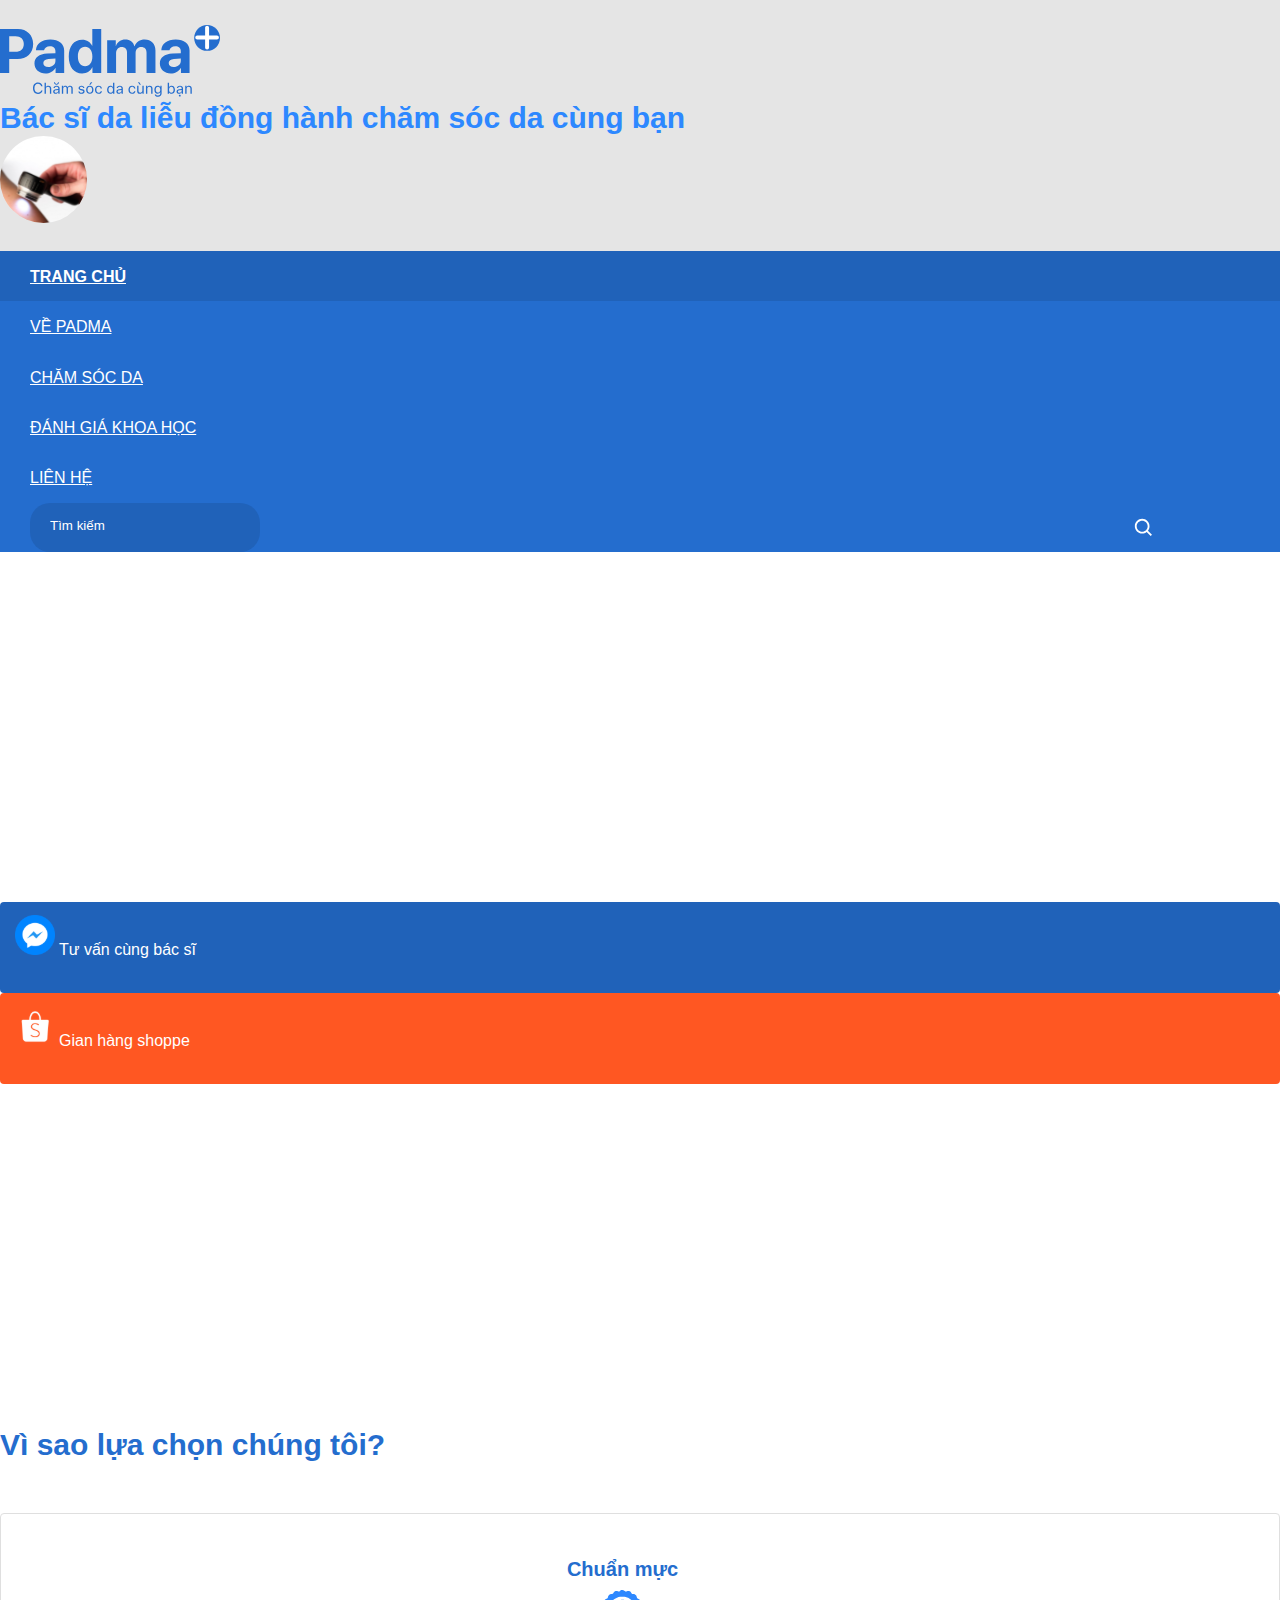
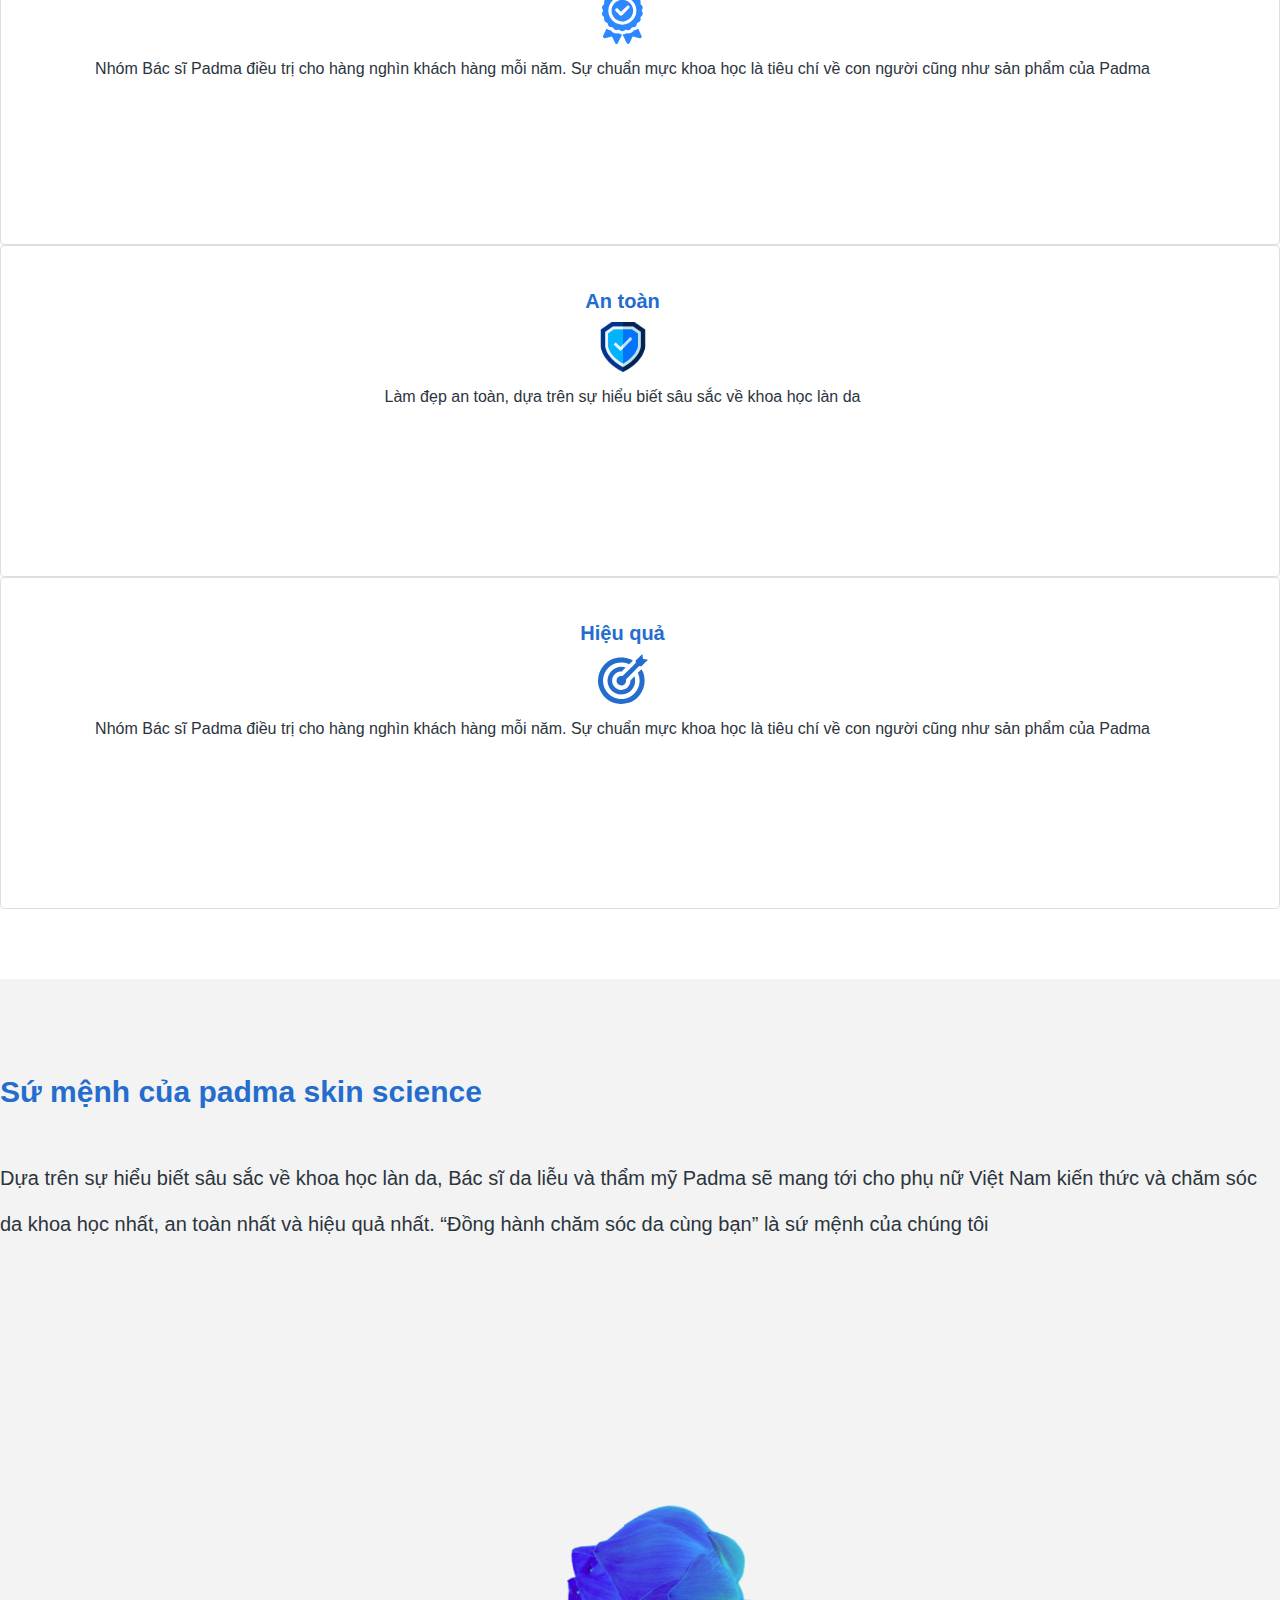
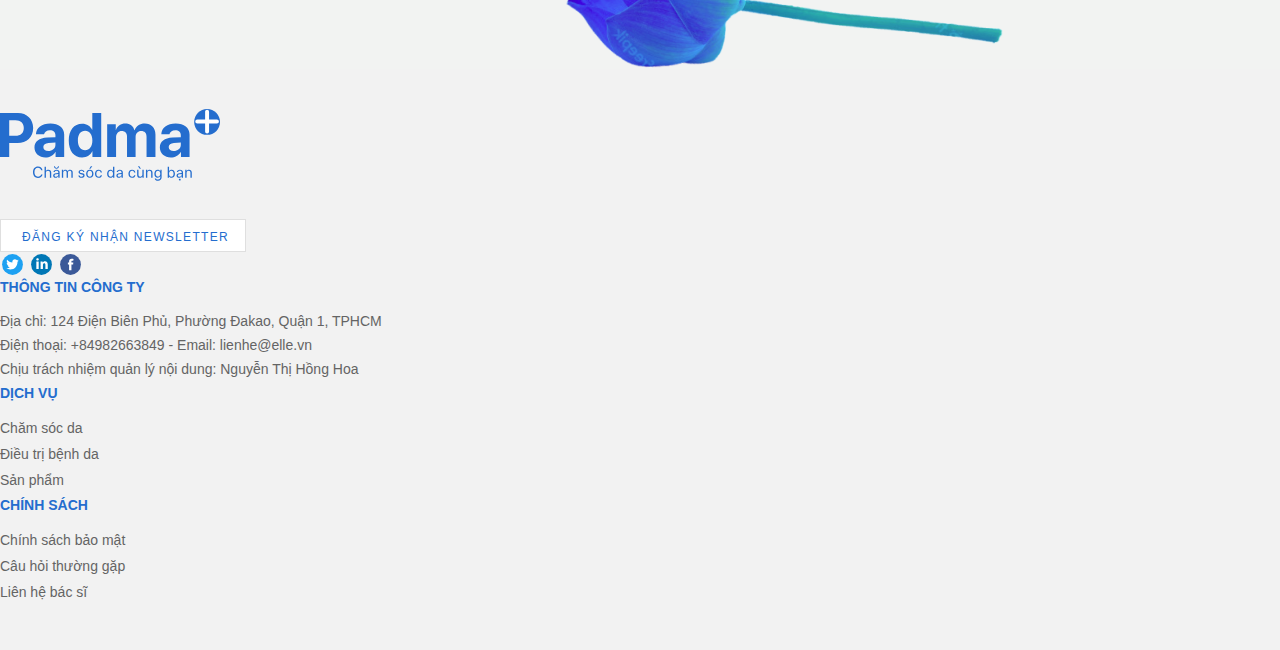
==== commit 99556841: "update" ====
--- a/about-us.html
+++ b/about-us.html
@@ -39,20 +39,20 @@
                 <nav class="nav-wrap navbar navbar-expand-md navbar-dark">
                     <div class="collapse navbar-collapse" id="navbarNav">
                         <ul class="navbar-nav main-nav d-flex align-items-center">
-                            <li class="nav-item">
-                                <a class="nav-link" href="./index.html">Trang chủ</a>
-                            </li>
                             <li class="nav-item nav-item-active">
+                                <a class="nav-link" href="index.html">Trang chủ</a>
+                            </li>
+                            <li class="nav-item">
                                 <a class="nav-link" href="./about-us.html">Về Padma</a>
                             </li>
                             <li class="nav-item">
                                 <a class="nav-link" href="./skin.html">Chăm sóc da</a>
                             </li>
                             <li class="nav-item">
-                                <a class="nav-link">Điều trị bệnh da</a>
-                            </li>
-                            <li class="nav-item">
-                                <a class="nav-link">Đánh giá khoa học</a>
+                                <a class="nav-link" href="./products.html">Đánh giá khoa học</a>
+                            </li>
+                            <li class="nav-item">
+                                <a class="nav-link" href="./contact.html">Liên hệ</a>
                             </li>
                             <li class="nav-item nav-input-search">
                                 <input type="text" placeholder="Tìm kiếm" class="nav-input">
--- a/css/main.css
+++ b/css/main.css
@@ -1,16 +1,11 @@
 @font-face {
   font-family: "sfpro";
-  src: url("../../../fonts/SFPRODISPLAY.otf");
-}
-
-@font-face {
-  font-family: "blank";
-  src: url("../../../fonts/Blanka-Regular.otf");
+  src: url("../../padma/fonts/SFPRODISPLAY.otf");
 }
 
 @font-face {
   font-family: "sfproheavy";
-  src: url("../../../fonts/SFPROBOLD.otf");
+  src: url("../../padma/fonts/SFPROBOLD.otf");
 }
 
 .sub-header {
@@ -297,7 +292,7 @@
 }
 
 .header-banner-area {
-  background-image: url(../../../images/banner-index.png);
+  background-image: url("../../padma/images/banner-index.png");
   min-height: 100vh;
   background-repeat: no-repeat;
   background-position: 50%;
@@ -617,7 +612,7 @@
 }
 
 .section2-area {
-  background-image: url("../../../images/section2.png");
+  background-image: url("../../padma/images/section2.png");
   min-height: 860px;
   background-repeat: no-repeat;
   background-position: center bottom;
@@ -1186,7 +1181,7 @@
 }
 
 .about-us-banner-area {
-  background-image: url(../../../images/banner-ab.png);
+  background-image: url("../../padma/images/banner-ab.png");
   min-height: 90vh;
   background-repeat: no-repeat;
   background-position: 50%;
@@ -1300,7 +1295,7 @@
 
 .about-section3-wrap {
   min-height: 600px;
-  background-image: url(../../../images/10.3.1.png);
+  background-image: url("../../padma/images/10.3.1.png");
   background-repeat: no-repeat;
 }
 
@@ -1525,7 +1520,7 @@
 .skin-banner-area {
   min-height: 572px;
   background-repeat: no-repeat;
-  background-image: url("../../../images/skin-banner.png");
+  background-image: url("../../padma/images/skin-banner.png");
   background-size: cover;
   background-position: 50%;
 }
@@ -1537,7 +1532,8 @@
   padding: 35px 70px 25px 60px;
   -webkit-clip-path: polygon(0 0, 100% 0, 95% 100%, 0% 100%);
           clip-path: polygon(0 0, 100% 0, 95% 100%, 0% 100%);
-  border-radius: 0 20px 30px 0;
+  border-bottom-right-radius: 70px;
+  border-top-right-radius: 15px;
 }
 
 .skin-banner-area .skin-banner-content .skin-banner-text-box-title {
@@ -1827,7 +1823,7 @@
 
 .product-header-banner-area {
   min-height: 565px;
-  background-image: url(../../../images/banner-2.png);
+  background-image: url("../../padma/images/banner-2.png");
   background-repeat: no-repeat;
   background-size: cover;
   background-position: 25% 75%;
